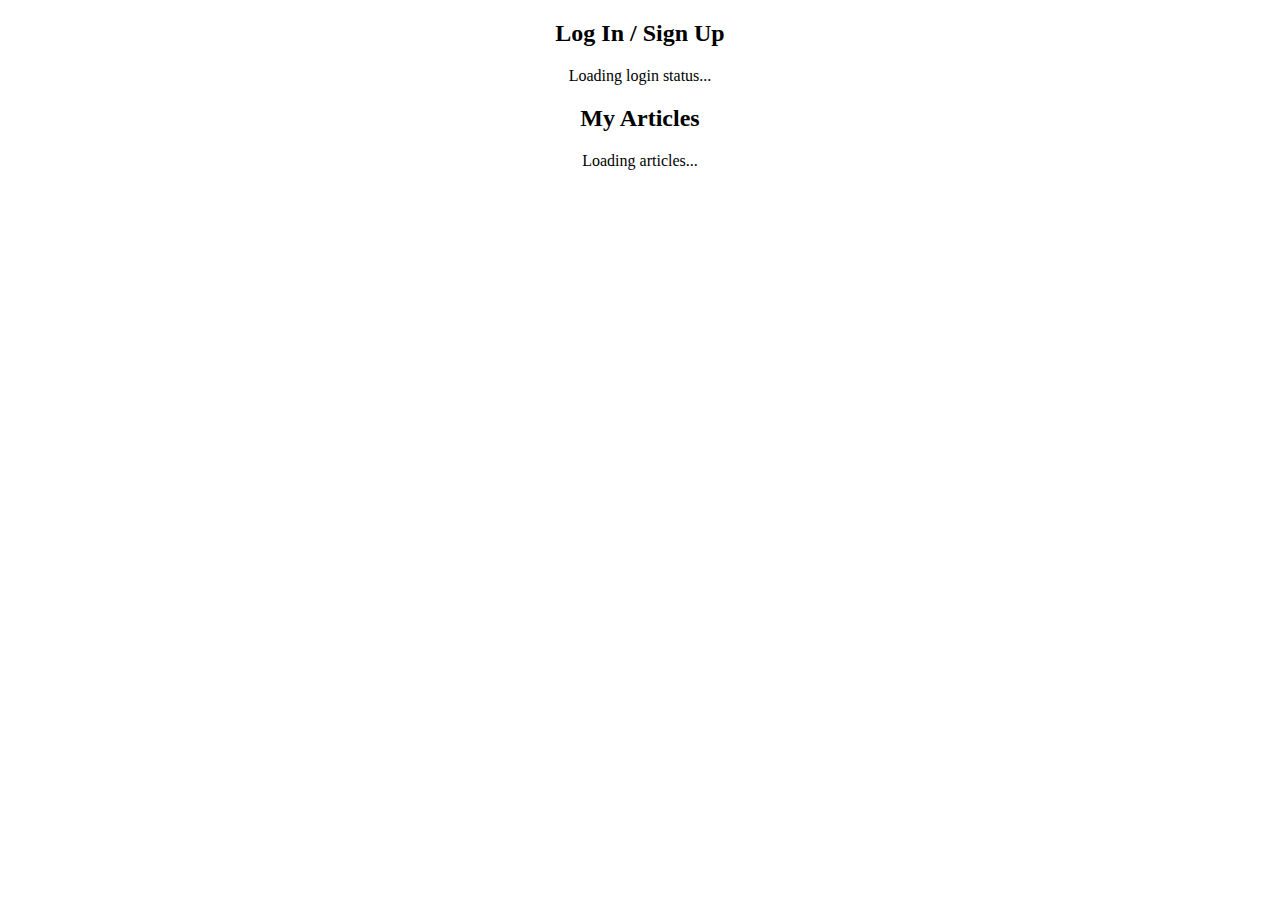
==== ui/index.html @ 5ec034e4 "Update index.html" ====
<!DOCTYPE html>
 
<head>
    <meta charset="utf-8"> 
    <title>Login or Sign Up</title>
 
    <link rel="stylesheet" href="lcss.css">
</head>
<body style="text-align:center">
    <div id="login_area">
        <h2> Log In / Sign Up</h2>
        <center>Loading login status...</center>
            <h2>My Articles</h2>
            <div id="articles">
        <center>Loading articles...</center>
        </div> 
    </div>
 
     <script type="text/javascript" src="/ui/main.js">
        </script>
</body>
 
</html>
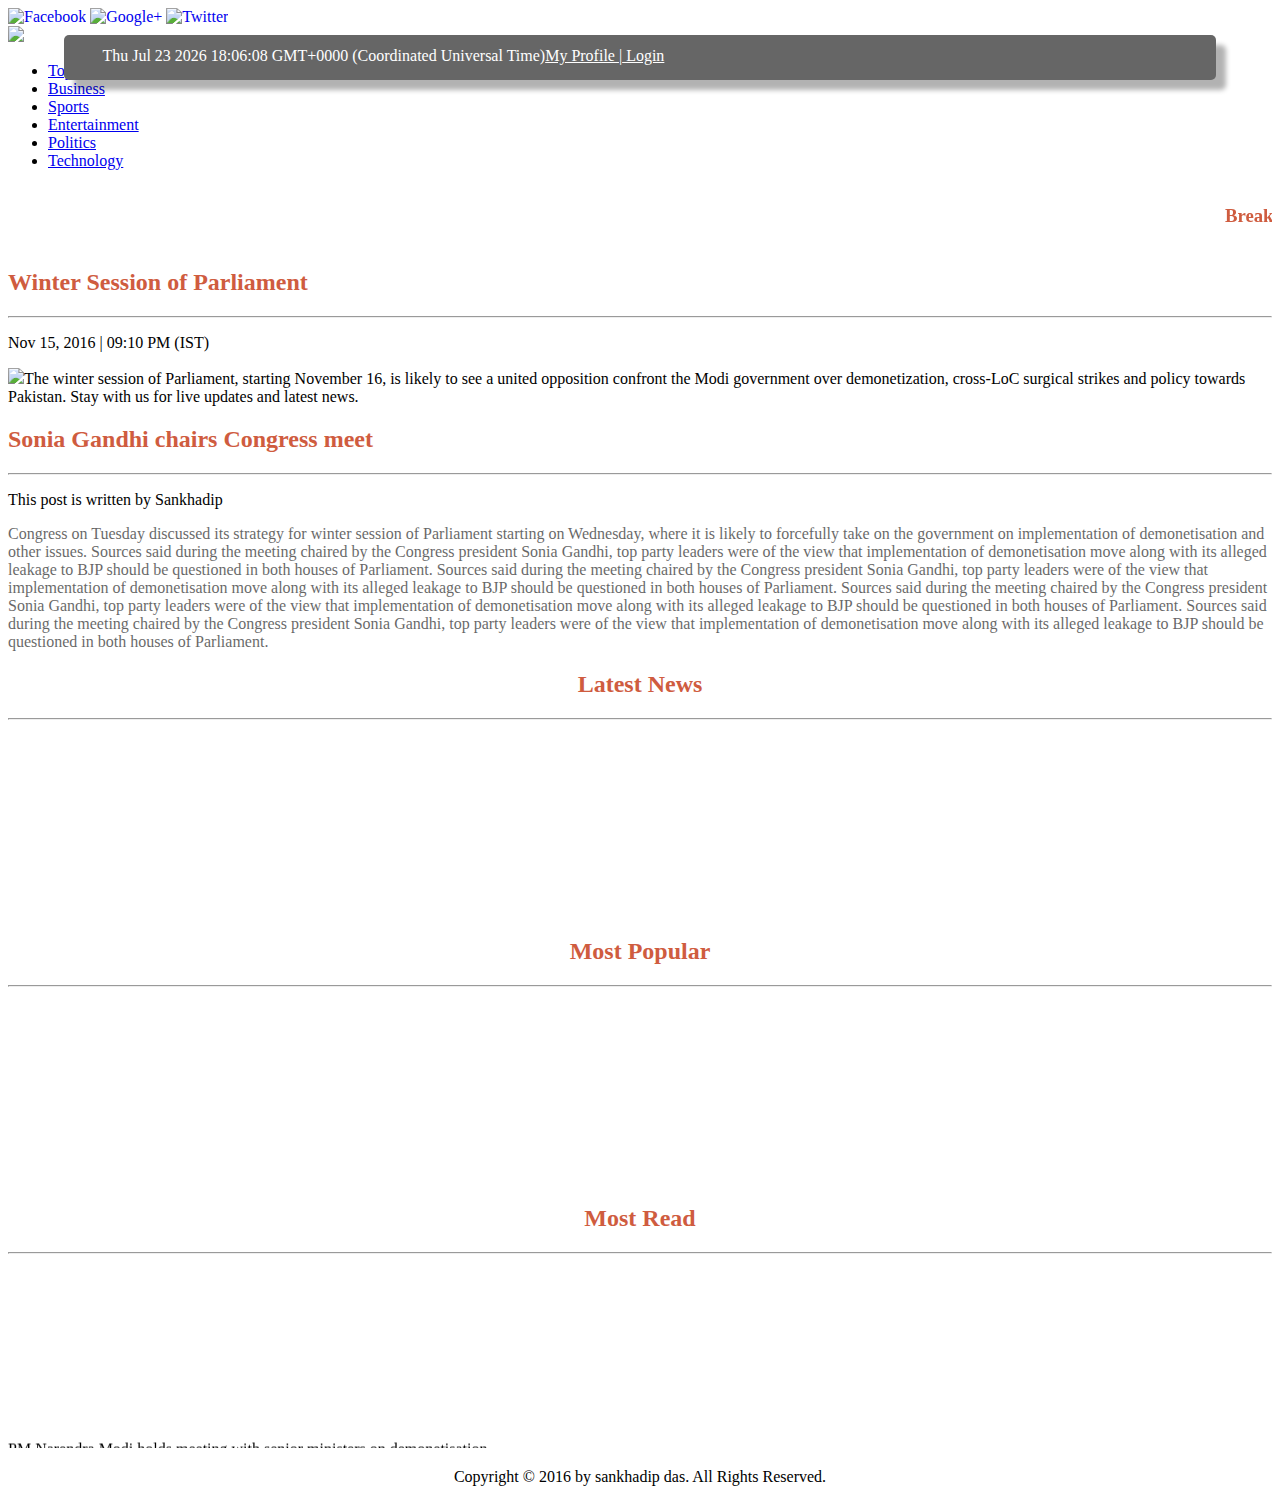
==== commit eee2b7b4: "Create index.html" ====
--- a/ui/index.html
+++ b/ui/index.html
@@ -1,23 +1,126 @@
-<!DOCTYPE html>
- 
-<head>
-    <meta charset="utf-8"> 
-    <title>Login or Sign Up</title>
- 
-    <link rel="stylesheet" href="lcss.css">
-</head>
-<body style="text-align:center">
-    <div id="login_area">
-        <h2> Log In / Sign Up</h2>
-        <center>Loading login status...</center>
-            <h2>My Articles</h2>
-            <div id="articles">
-        <center>Loading articles...</center>
-        </div> 
-    </div>
- 
-     <script type="text/javascript" src="/ui/main.js">
-        </script>
-</body>
- 
-</html>
+<!DOCTYPE html>
+<html lang="en">
+    <head>
+        <title>INDIA TIMES</title>
+        <meta http-equiv="Content-Type" content="text/html; charset=UTF-8">
+        <link rel="icon" type="image/png" href="/ui/it.png" />
+        <link rel="stylesheet" href="/ui/style.css" type="text/css"/>
+        <meta name="viewport" content="width=device-width, initial-scale=1.0">
+    </head>
+    <body class="body">
+        <div id="side" style="position: absolute;top:1%;left: 2%;color:#FFF ;width: 84%; height:20px; float: left;background-color: #666;border-radius: 5px;-moz-border-radius: 5px;-webkit-bo8der-radius: 5px;margin:2% 0 2% 3%;padding: 1% 3%; box-shadow: 10px 10px 5px 0px rgba(0,0,0,0.30)"><script language="javascript">
+ var today = new Date();
+ document.write(today);</script><a href="/ui/profile.html" style="color: #FFF;">My Profile </a>|<a href="/ui/login.html" style="color: #FFF"> Login</a>
+        </div>
+        
+        <div id="Social">
+			<a href="https://www.facebook.com/ricky.das25" target="_blank" style="text-decoration:none;"><img src="https://cdn4.iconfinder.com/data/icons/social-messaging-ui-color-shapes-2-free/128/social-facebook-circle-128.png" alt="Facebook" style="border:0;width:32px;height:32px"></a>
+			<a href="mailto:ricky.das25@gmail.com" rel="publisher" target="_blank" style="text-decoration:none;"><img src="//ssl.gstatic.com/images/icons/gplus-32.png" alt="Google+" style="border:0;width:32px;height:32px;"/></a>
+			<a href="https://twitter.com/rickydas25" rel="publisher" target="_blank" style="text-decoration:none;"><img src="https://g.twimg.com/dev/documentation/image/Twitter_logo_blue_32.png" alt="Twitter" style="border:0;width:32px;height:32px;"/></a>		
+				
+        </div>
+        <header class="mainHeader">
+            <img id="img" src="/ui/log.png">
+     
+            <nav><ul>
+                    <li class="active"><a href="/ui/index.html">Top Stories</a></li>
+                    <li><a href="/ui/bus.html">Business</a></li>
+                    <li><a href="/ui/sports.html">Sports</a></li>
+                    <li><a href="#">Entertainment</a></li>
+                    <li><a href="#">Politics</a></li>
+                    <li><a href="#">Technology</a></li>
+                </ul></nav>
+        </header>
+    <marquee><h3><span style="color: #CF5C3F">Breaking News:</span> Petrol price cut by Rs 1.46 a litre, diesel by Rs 1.53 per litre with effect from midnight tonight</h3></marquee>
+        <div class="mainContent">
+            <div class="content">
+                <article class="topcontent">
+                    <header>
+                        <h2 style="color: #CF5C3F">Winter Session of Parliament</h2><hr>
+                    </header>
+                    <footer>
+                        <p class="post-info">Nov 15, 2016 | 09:10 PM (IST)</p>
+                    </footer>
+                    
+                    <content>
+                        <p><img src="/ui/parlia.jpg">The winter session of Parliament, starting November 16, is likely to see a united opposition confront the Modi government over demonetization, cross-LoC surgical strikes and policy towards Pakistan. Stay with us for live updates and latest news.</p>
+                    </content>
+                </article>
+                
+                <article class="bottomcontent">
+                    <header>
+                        <h2 style="color: #CF5C3F">Sonia Gandhi chairs Congress meet</h2><hr>
+                    </header>
+                    <footer>
+                        <p class="post-info">This post is written by Sankhadip</p>
+                    </footer>
+                    
+                    <content>
+                        <p style="background-image: url(/ui/rg.jpg);background-repeat: no-repeat;opacity: 0.6;filter: alpha(opacity=40); color:#000">Congress on Tuesday discussed its strategy for winter session of Parliament
+                            starting on Wednesday, where it is likely to forcefully take on the government
+                            on implementation of demonetisation and other issues. Sources said during the meeting 
+                            chaired by the Congress president Sonia Gandhi, top party leaders were of the view that
+                            implementation of demonetisation move along with its alleged leakage to BJP should be questioned
+                            in both houses of Parliament.
+                             Sources said during the meeting 
+                            chaired by the Congress president Sonia Gandhi, top party leaders were of the view that
+                            implementation of demonetisation move along with its alleged leakage to BJP should be questioned
+                            in both houses of Parliament.
+                             Sources said during the meeting 
+                            chaired by the Congress president Sonia Gandhi, top party leaders were of the view that
+                            implementation of demonetisation move along with its alleged leakage to BJP should be questioned
+                            in both houses of Parliament.
+                             Sources said during the meeting 
+                            chaired by the Congress president Sonia Gandhi, top party leaders were of the view that
+                            implementation of demonetisation move along with its alleged leakage to BJP should be questioned
+                            in both houses of Parliament.
+                                </p>
+                    </content>
+                </article>
+            </div>
+        </div>
+            
+            <aside class="top-sidebar">
+                <article>
+                    <h2 style="color: #CF5C3F; text-align: center">Latest News</h2><hr>
+    <marquee scrollamount="2" scrolldelay="10" behavior="scroll" direction="up">       
+              <p>The Latest: Trump has phone conversation with China's leader</p> 
+              <p>New Zealand: At least 2 dead in series of powerful earthquakes</p> 
+              <p>China's president to Donald Trump: Cooperation is 'the only correct choice'</p> 
+              <p>Indonesia: Molotov cocktail attack on church kills toddler, police arrest 5 people</p>
+              <p>Samsung to Buy US Auto-Parts Supplier Harman for $8 Billion</p>
+        </marquee> 
+                </article>
+            </aside>
+        
+        <aside class="middle-sidebar">
+                <article>
+                    <h2 style="color: #CF5C3F; text-align: center">Most Popular</h2><hr>
+               <marquee scrollamount="2" scrolldelay="10" behavior="scroll" direction="up">
+              <p>No stone pelting on forces in Kashmir after demonstration move, says Parrikar</p> 
+              <p>Trump vows to immediately deport up to three million undocumented immigrants</p> 
+              <p>Rs 1000/month can make your plan your dreams!</p> 
+              <p>Government agencies figured out the 'strange thing'?</p>
+              <p>How Trump can wage a trade war against China</p></marquee>
+                </article>
+            </aside>
+        
+        <aside class="bottom-sidebar">
+                <article>
+                    <h2 style="color: #CF5C3F; text-align: center">Most Read</h2><hr>
+              <marquee scrollamount="3" scrolldelay="10" behavior="scroll" direction="up">      
+              <p>PM Narendra Modi holds meeting with senior ministers on demonetisation</p> 
+              <p>Demonetisation move 'bold' but far from enough: Chinese media</p> 
+              <p>Demonetisation: Deposits in banks cross Rs 1.5 lakh crore, more ATMs go live</p> 
+              <p>No stone pelting on forces in Kashmir after demonetisation move, says Manohar Parrikar</p>
+              <p>2 die in queue to exchange banned notes at bank</p></marquee>
+                </article>
+            </aside>
+            
+        <footer class="mainFooter">
+            <p style="text-align: center">Copyright &copy; 2016 by sankhadip das. All Rights Reserved.</p>
+        </footer>
+         <script type="text/javascript" src="/ui/main.js">
+        </script>
+    </body>
+</html>
--- a/ui/style.css
+++ b/ui/style.css
@@ -0,0 +1,66 @@
+/* Bordered form */
+form {
+    border: 3px solid #f1f1f1;
+}
+
+/* Full-width inputs */
+input[type=text], input[type=password] {
+    width: 100%;
+    padding: 12px 20px;
+    margin: 8px 0;
+    display: inline-block;
+    border: 1px solid #ccc;
+    box-sizing: border-box;
+}
+
+/* Set a style for all buttons */
+button {
+    background-color: #4CAF50;
+    color: white;
+    padding: 14px 20px;
+    margin: 8px 0;
+    border: none;
+    cursor: pointer;
+    width: 100%;
+}
+
+/* Extra style for the cancel button (red) */
+.cancelbtn {
+    width: auto;
+    padding: 10px 18px;
+    background-color: #f44336;
+}
+
+/* Center the avatar image inside this container */
+.imgcontainer {
+    text-align: center;
+    margin: 24px 0 12px 0;
+}
+
+/* Avatar image */
+.avatar {
+    width: 40%;
+    border-radius: 50%;
+}
+
+/* Add padding to containers */
+.container {
+    padding: 16px;
+}
+
+/* The "Forgot password" text */
+span.psw {
+    float: right;
+    padding-top: 16px;
+}
+
+/* Change styles for span and cancel button on extra small screens */
+@media screen and (max-width: 300px) {
+    span.psw {
+        display: block;
+        float: none;
+    }
+    .cancelbtn {
+        width: 100%;
+    }
+}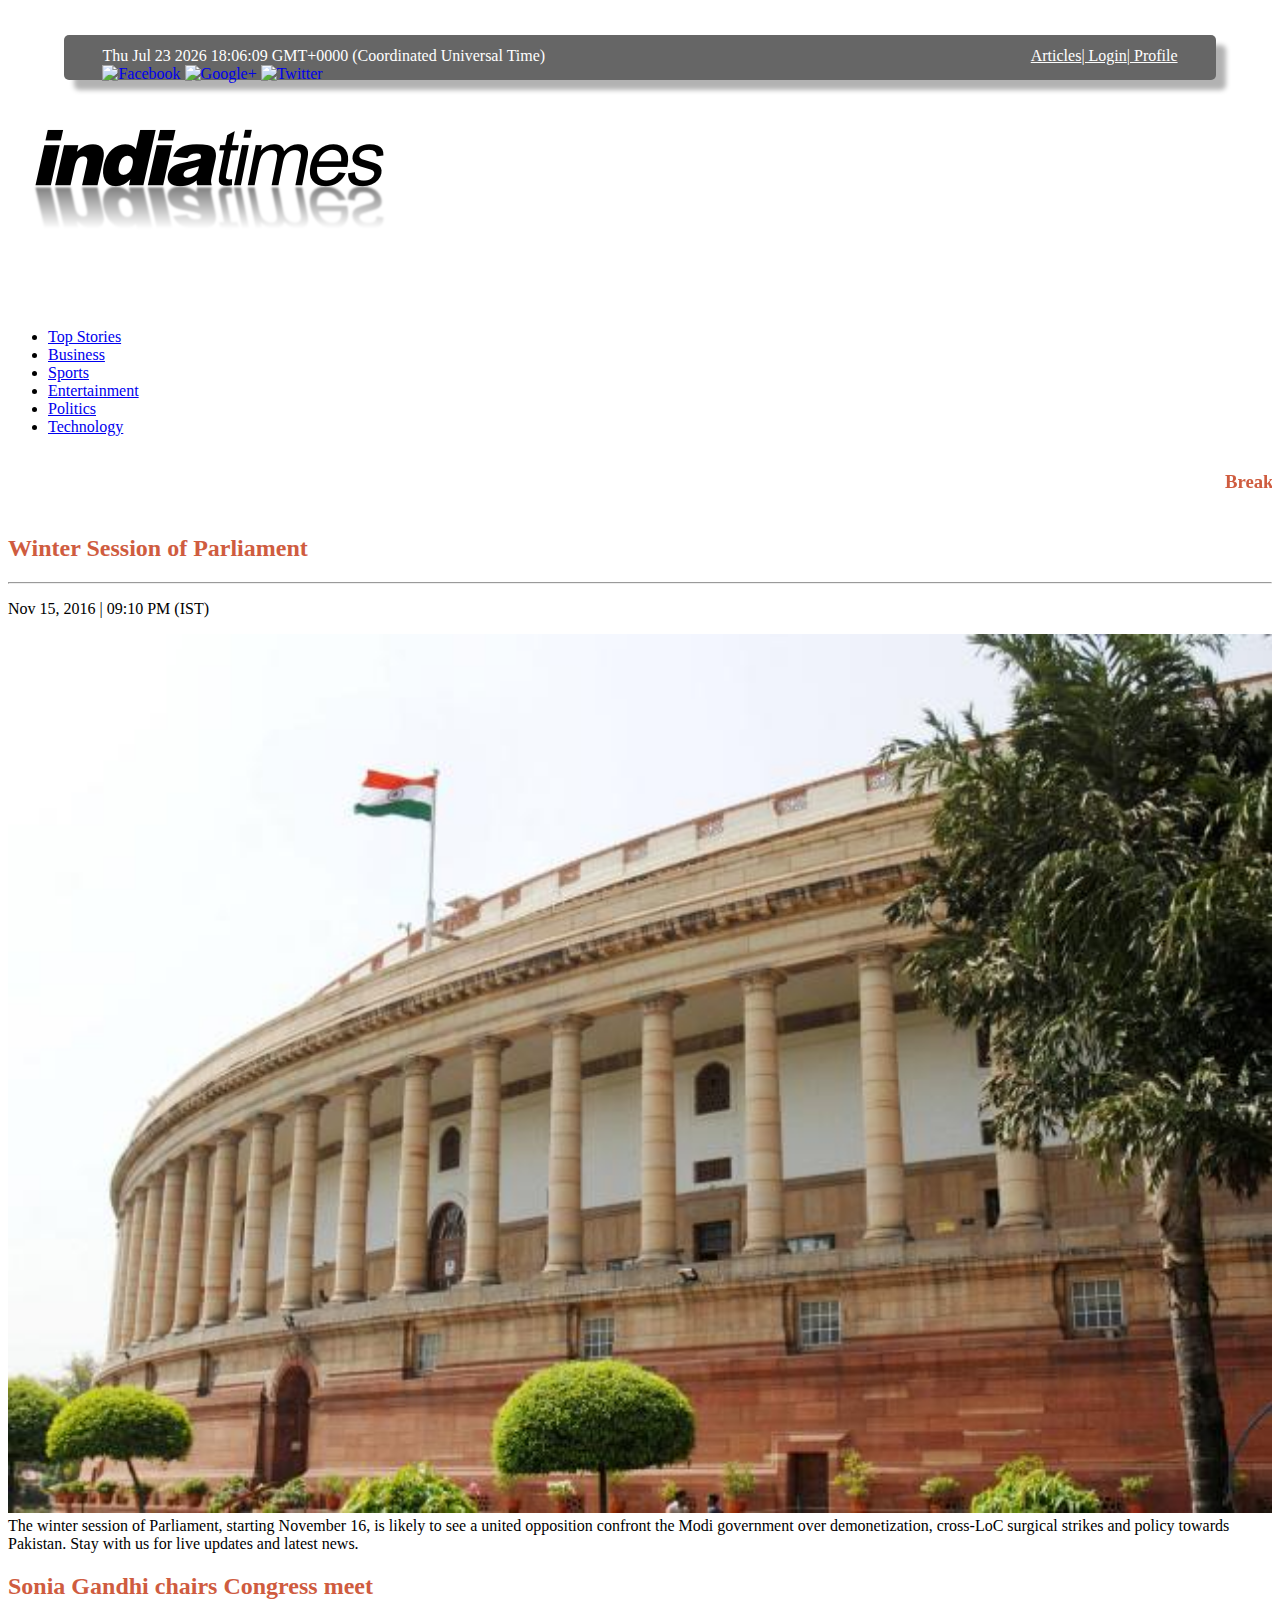
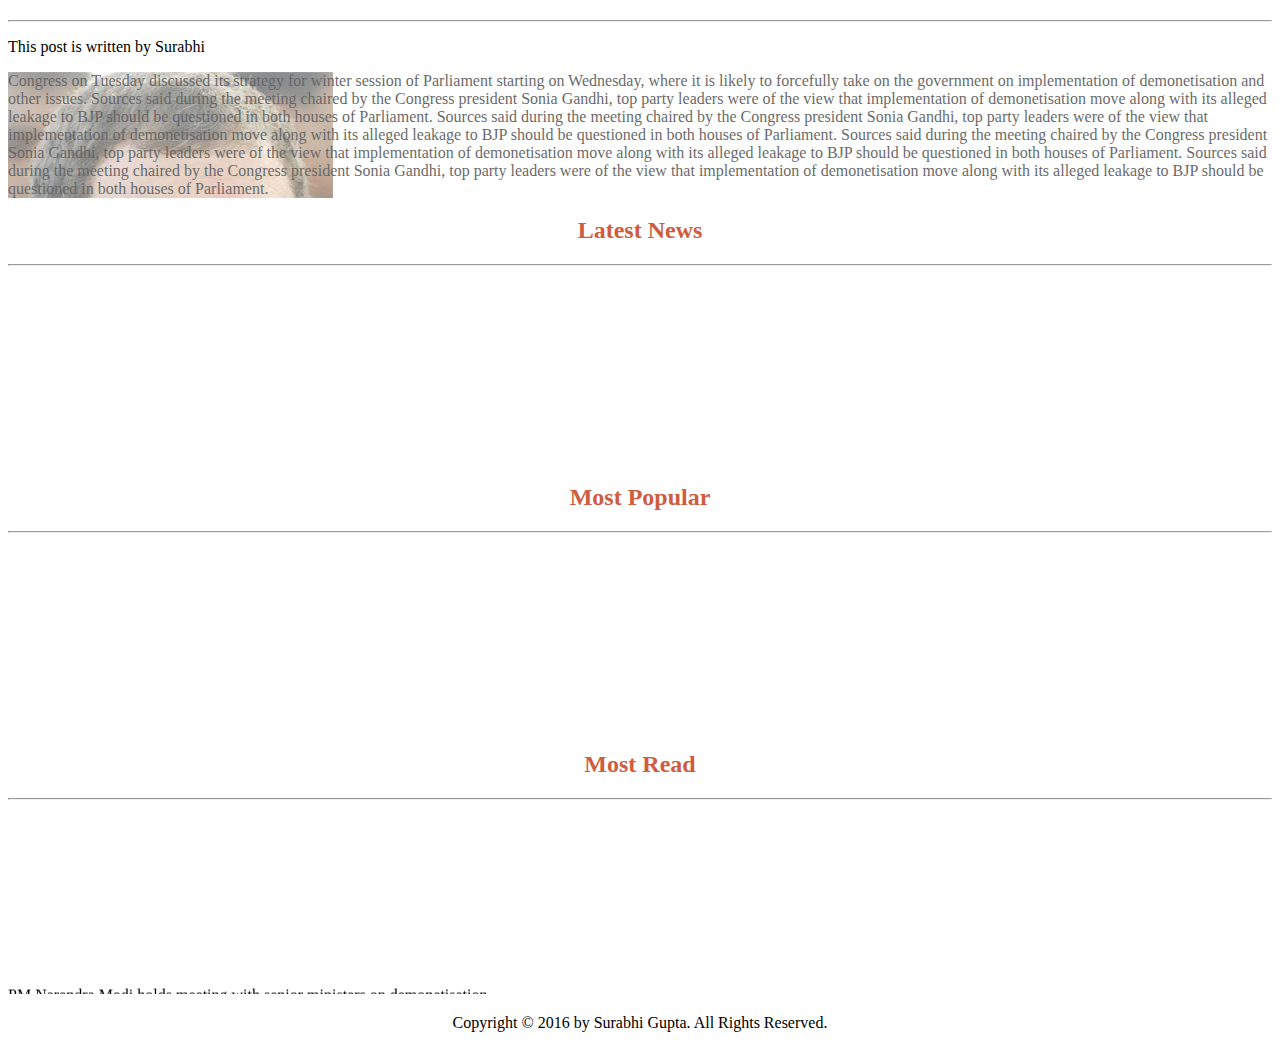
==== commit 387b7e0e: "Update index.html" ====
--- a/ui/index.html
+++ b/ui/index.html
@@ -8,16 +8,15 @@
         <meta name="viewport" content="width=device-width, initial-scale=1.0">
     </head>
     <body class="body">
-        <div id="side" style="position: absolute;top:1%;left: 2%;color:#FFF ;width: 84%; height:20px; float: left;background-color: #666;border-radius: 5px;-moz-border-radius: 5px;-webkit-bo8der-radius: 5px;margin:2% 0 2% 3%;padding: 1% 3%; box-shadow: 10px 10px 5px 0px rgba(0,0,0,0.30)"><script language="javascript">
+        <div class="side" style="position: absolute;top:1%;left: 2%;color:#FFF ;width: 84%; height:20px; float: left;background-color: #666;border-radius: 5px;-moz-border-radius: 5px;-webkit-bo8der-radius: 5px;margin:2% 0 2% 3%;padding: 1% 3%; box-shadow: 10px 10px 5px 0px rgba(0,0,0,0.30)"><script language="javascript">
  var today = new Date();
- document.write(today);</script><a href="/ui/profile.html" style="color: #FFF;">My Profile </a>|<a href="/ui/login.html" style="color: #FFF"> Login</a>
+ document.write(today);</script><a href="/ui/profile.html" style="color: #FFF; float: right;">| Profile </a><a href="/ui/login.html" style="color: #FFF; float: right;">| Login </a><a href="/ui/login.html" style="color: #FFF; float: right;"> Articles </a>
+        
+        <div id="Social" style="float: leftt;">
+			<a href="https://www.facebook.com/surabhigupta021997" target="_blank" style="text-decoration:none;"><img src="https://cdn4.iconfinder.com/data/icons/social-messaging-ui-color-shapes-2-free/128/social-facebook-circle-128.png" alt="Facebook" style="border:0;width:32px;height:30px"></a>
+			<a href="mailto:surabhigupta021997@gmail.com" rel="publisher" target="_blank" style="text-decoration:none;"><img src="//ssl.gstatic.com/images/icons/gplus-32.png" alt="Google+" style="border:0;width:32px;height:30px;"/></a>
+			<a href="https://twitter.com/Surabhi_2" rel="publisher" target="_blank" style="text-decoration:none;"><img src="https://g.twimg.com/dev/documentation/image/Twitter_logo_blue_32.png" alt="Twitter" style="border:0;width:32px;height:30px;"/></a>	
         </div>
-        
-        <div id="Social">
-			<a href="https://www.facebook.com/ricky.das25" target="_blank" style="text-decoration:none;"><img src="https://cdn4.iconfinder.com/data/icons/social-messaging-ui-color-shapes-2-free/128/social-facebook-circle-128.png" alt="Facebook" style="border:0;width:32px;height:32px"></a>
-			<a href="mailto:ricky.das25@gmail.com" rel="publisher" target="_blank" style="text-decoration:none;"><img src="//ssl.gstatic.com/images/icons/gplus-32.png" alt="Google+" style="border:0;width:32px;height:32px;"/></a>
-			<a href="https://twitter.com/rickydas25" rel="publisher" target="_blank" style="text-decoration:none;"><img src="https://g.twimg.com/dev/documentation/image/Twitter_logo_blue_32.png" alt="Twitter" style="border:0;width:32px;height:32px;"/></a>		
-				
         </div>
         <header class="mainHeader">
             <img id="img" src="/ui/log.png">
@@ -31,7 +30,7 @@
                     <li><a href="#">Technology</a></li>
                 </ul></nav>
         </header>
-    <marquee><h3><span style="color: #CF5C3F">Breaking News:</span> Petrol price cut by Rs 1.46 a litre, diesel by Rs 1.53 per litre with effect from midnight tonight</h3></marquee>
+    <marquee id="hmarq"><h3><span style="color: #CF5C3F">Breaking News:</span> Petrol price cut by Rs 1.46 a litre, diesel by Rs 1.53 per litre with effect from midnight tonight</h3></marquee>
         <div class="mainContent">
             <div class="content">
                 <article class="topcontent">
@@ -43,7 +42,7 @@
                     </footer>
                     
                     <content>
-                        <p><img src="/ui/parlia.jpg">The winter session of Parliament, starting November 16, is likely to see a united opposition confront the Modi government over demonetization, cross-LoC surgical strikes and policy towards Pakistan. Stay with us for live updates and latest news.</p>
+                        <p><img src="/ui/parlia.jpg" style="width: 100%">The winter session of Parliament, starting November 16, is likely to see a united opposition confront the Modi government over demonetization, cross-LoC surgical strikes and policy towards Pakistan. Stay with us for live updates and latest news.</p>
                     </content>
                 </article>
                 
@@ -52,7 +51,7 @@
                         <h2 style="color: #CF5C3F">Sonia Gandhi chairs Congress meet</h2><hr>
                     </header>
                     <footer>
-                        <p class="post-info">This post is written by Sankhadip</p>
+                        <p class="post-info">This post is written by Surabhi</p>
                     </footer>
                     
                     <content>
@@ -118,7 +117,7 @@
             </aside>
             
         <footer class="mainFooter">
-            <p style="text-align: center">Copyright &copy; 2016 by sankhadip das. All Rights Reserved.</p>
+            <p style="text-align: center">Copyright &copy; 2016 by Surabhi Gupta. All Rights Reserved.</p>
         </footer>
          <script type="text/javascript" src="/ui/main.js">
         </script>
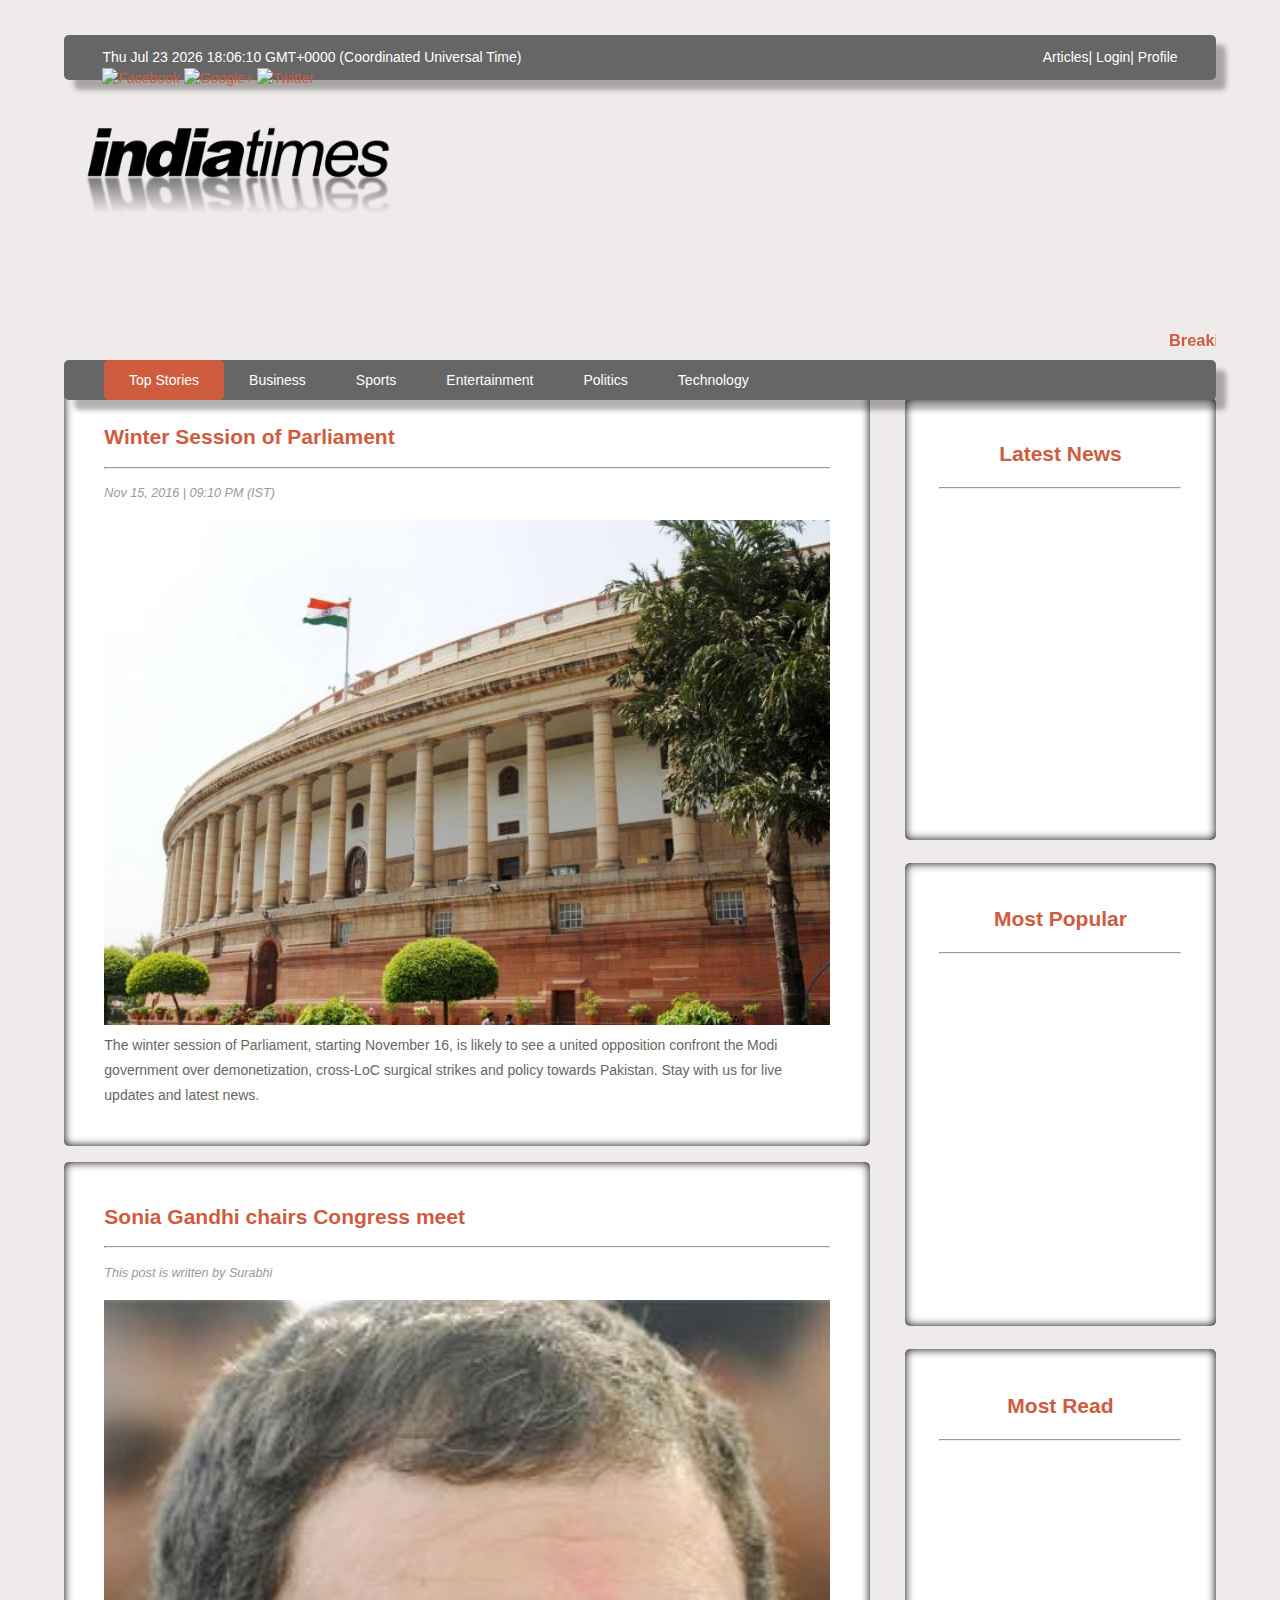
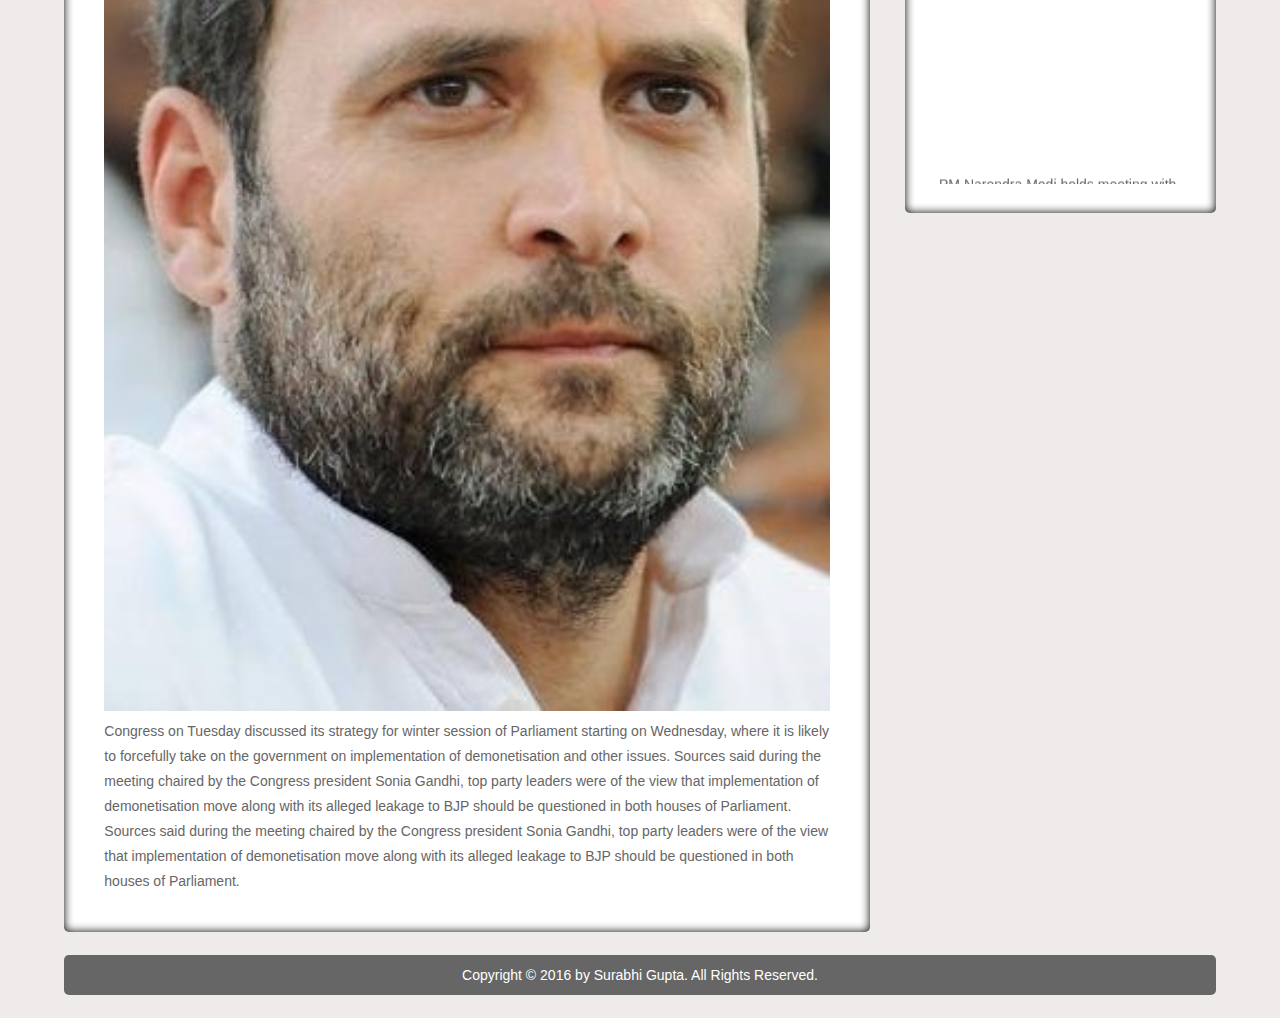
==== commit 27c252a2: "Update index.html" ====
--- a/ui/index.html
+++ b/ui/index.html
@@ -55,17 +55,9 @@
                     </footer>
                     
                     <content>
-                        <p style="background-image: url(/ui/rg.jpg);background-repeat: no-repeat;opacity: 0.6;filter: alpha(opacity=40); color:#000">Congress on Tuesday discussed its strategy for winter session of Parliament
+                        <p><img src="/ui/rg.jpg" style="width: 100%; height:20%">Congress on Tuesday discussed its strategy for winter session of Parliament
                             starting on Wednesday, where it is likely to forcefully take on the government
                             on implementation of demonetisation and other issues. Sources said during the meeting 
-                            chaired by the Congress president Sonia Gandhi, top party leaders were of the view that
-                            implementation of demonetisation move along with its alleged leakage to BJP should be questioned
-                            in both houses of Parliament.
-                             Sources said during the meeting 
-                            chaired by the Congress president Sonia Gandhi, top party leaders were of the view that
-                            implementation of demonetisation move along with its alleged leakage to BJP should be questioned
-                            in both houses of Parliament.
-                             Sources said during the meeting 
                             chaired by the Congress president Sonia Gandhi, top party leaders were of the view that
                             implementation of demonetisation move along with its alleged leakage to BJP should be questioned
                             in both houses of Parliament.
--- a/ui/style.css
+++ b/ui/style.css
@@ -1,66 +1,254 @@
-/* Bordered form */
-form {
-    border: 3px solid #f1f1f1;
-}
-
-/* Full-width inputs */
-input[type=text], input[type=password] {
-    width: 100%;
-    padding: 12px 20px;
-    margin: 8px 0;
+body{
+    background-color:  #efebeb;
+    color: #666;
+    font-size: 87.5%;
+    font-family: Arial;
+    line-height: 1.5;
+    text-align: left;
+}
+a{
+    text-decoration: none;
+}
+
+a:link, a:visited{
+    color: #CF5C3F;
+}
+a:hover, a:active{
+    color: #CF5C3F;
+}
+.body{
+    margin: 0 auto;
+    width: 90%;
+    clear: both;
+}
+
+.on{
+  color: #666;
+  background-color: #FFF;
+}
+
+.mainHeader img{
+    width: 30%;
+    height: auto;
+    margin: 2% 0;
+}
+
+.mainHeader nav{
+    position: absolute;
+    top: 40%;
+    width: 90%;
+    background-color: #666;
+    height: 40px;
+    -moz-border-radius: 5px;
+    -webkit-border-radius: 5px;
+    border-radius: 5px;
+    box-shadow: 10px 10px 5px 0 rgba(0,0,0,0.30);
+}
+
+.mainHeader nav ul{
+    list-style: none;
+    margin: 0 auto;
+}
+
+.mainHeader nav ul li{
+    float: left;
+    display: inline;
+}
+
+.mainHeader nav a:link, .mainHeader nav a:visited{
+    color: #FFF;
     display: inline-block;
-    border: 1px solid #ccc;
-    box-sizing: border-box;
-}
-
-/* Set a style for all buttons */
-button {
-    background-color: #4CAF50;
-    color: white;
-    padding: 14px 20px;
-    margin: 8px 0;
-    border: none;
-    cursor: pointer;
-    width: 100%;
-}
-
-/* Extra style for the cancel button (red) */
-.cancelbtn {
-    width: auto;
-    padding: 10px 18px;
-    background-color: #f44336;
-}
-
-/* Center the avatar image inside this container */
-.imgcontainer {
-    text-align: center;
-    margin: 24px 0 12px 0;
-}
-
-/* Avatar image */
-.avatar {
-    width: 40%;
-    border-radius: 50%;
-}
-
-/* Add padding to containers */
-.container {
-    padding: 16px;
-}
-
-/* The "Forgot password" text */
-span.psw {
-    float: right;
-    padding-top: 16px;
-}
-
-/* Change styles for span and cancel button on extra small screens */
-@media screen and (max-width: 300px) {
-    span.psw {
-        display: block;
-        float: none;
-    }
-    .cancelbtn {
-        width: 100%;
-    }
-}+    padding: 10px 25px; 
+    height: 20px;
+}
+
+.mainHeader nav a:hover, .mainHeader nav a:active,.mainHeader nav .active a:link, .mainHeader nav .active a:visited{
+    background-color: #CF5C3F;
+    text-shadow: none;
+}
+
+.mainHeader nav ul li a{
+    -moz-border-radius: 5px;
+    -webkit-border-radius:5px; 
+    border-radius: 5px;
+}
+
+/*#Social{
+    position: absolute;
+    top: 5.999%;
+    left:50%;
+}*/
+
+.mainContent{
+    line-height: 25px;
+    -moz-border-radius: 5px;
+    -webkit-border-radius:5px;
+    border-radius: 5px;
+    
+}
+
+.content{
+    width: 70%;
+    float: left;
+}
+
+.topcontent{
+    background-color: #FFF;
+    -moz-border-radius: 5px;
+    -webkit-border-radius: 5px;
+    border-radius: 5px;
+    padding: 3% 5%;
+    margin-top: 1%;
+   -webkit-box-shadow:inset 0 0 10px #000000;
+   -moz-box-shadow:inset 0 0 10px #000000;
+    box-shadow:inset 0 0 10px #000000;
+}
+
+.bottomcontent{
+    background-color: #FFF;
+    -moz-border-radius: 5px;
+    -webkit-border-radius: 5px;
+    border-radius: 5px;
+    padding: 3% 5%;
+    margin-top: 2%;
+    -moz-box-shadow:    inset 0 0 10px #000000;
+    -webkit-box-shadow: inset 0 0 10px #000000;
+    box-shadow:         inset 0 0 10px #000000;
+}
+
+.post-info{
+    font-style: italic;
+    color: #999;
+    font-size: 90%;
+}
+
+.top-sidebar{
+    width: 21%;
+    float: left;
+    background-color: #FFF;
+    -moz-border-radius: 5px;
+    -webkit-bo8der-radius: 5px;
+    border-radius: 5px;
+    margin:2% 0 2% 3%;
+    padding: 2% 3%;
+    -moz-box-shadow:    inset 0 0 10px #000000;
+    -webkit-box-shadow: inset 0 0 10px #000000;
+    box-shadow:         inset 0 0 10px #000000;
+}
+
+.middle-sidebar{
+    width: 21%;
+    float: left;
+    background-color: #FFF;
+    -moz-border-radius: 5px;
+    -webkit-border-radius: 5px;
+    border-radius: 5px;
+    margin-left: 3%;
+    margin-bottom: 2%;
+    padding: 2% 3%;
+    -moz-box-shadow:    inset 0 0 10px #000000;
+    -webkit-box-shadow: inset 0 0 10px #000000;
+    box-shadow:         inset 0 0 10px #000000;
+}
+
+.bottom-sidebar{
+    width: 21%;
+    float: left;
+    background-color: #FFF;
+    -moz-border-radius: 5px;
+    -webkit-border-radius: 5px;
+    border-radius: 5px;
+    margin-left: 3%;
+    margin-bottom: 2%;
+    padding: 2% 3%;
+    -moz-box-shadow:    inset 0 0 10px #000000;
+    -webkit-box-shadow: inset 0 0 10px #000000;
+    box-shadow:         inset 0 0 10px #000000;
+}
+
+.mainFooter{
+    width: 100%;
+    height: 40px;
+    float: left;
+    -moz-border-radius: 5px;
+    -webkit-border-radius: 5px;
+    border-radius: 5px;
+    background-color: #666;
+    margin: 2% 0;
+}
+
+.mainFooter p{
+    width: 92%;
+    margin: 10px auto;
+    color: #FFF;
+}
+
+@media only screen and (min-width: 150px) and (max-width: 600px)
+{    
+body{
+    width: 90%;
+    font-size: 95%;
+}
+
+.side{
+    height: 80px;
+}
+
+.mainHeader img{
+    width: 100%;
+}
+
+.mainHeader nav{
+    height: 40px;
+}
+
+.mainHeader nav ul{
+    padding-left:0;
+}
+
+.mainHeader nav ul li{
+    width: 15%;
+    font-size:50%;
+}
+
+.mainHeader nav a:link, .mainHeader nav a:visited{
+    padding: 10px 25px;
+    height: 20px;
+    display: block;
+}
+
+.content{
+    width: 100%;
+    float: left;
+    margin-top: 2%;
+}
+
+.post-info{
+    display: none;
+}
+
+.topcontent{
+    background-color: #FFF;
+    -moz-border-radius: 5px;
+    -webkit-border-radius: 5px;
+    border-radius: 5px;
+    padding: 3% 5%;
+    margin-top: 2%;
+    margin-bottom: 3%;
+}
+
+.bottomcontent{
+    margin-top: 3%;
+}
+
+.top-sidebar,.middle-sidebar,.bottom-sidebar,.login{
+    width: 94%;
+    margin:2% 0 2% 0;
+    padding: 2% 3%;
+} 
+
+.mainFooter{
+    width: 100%;
+    height:60px;
+}
+}
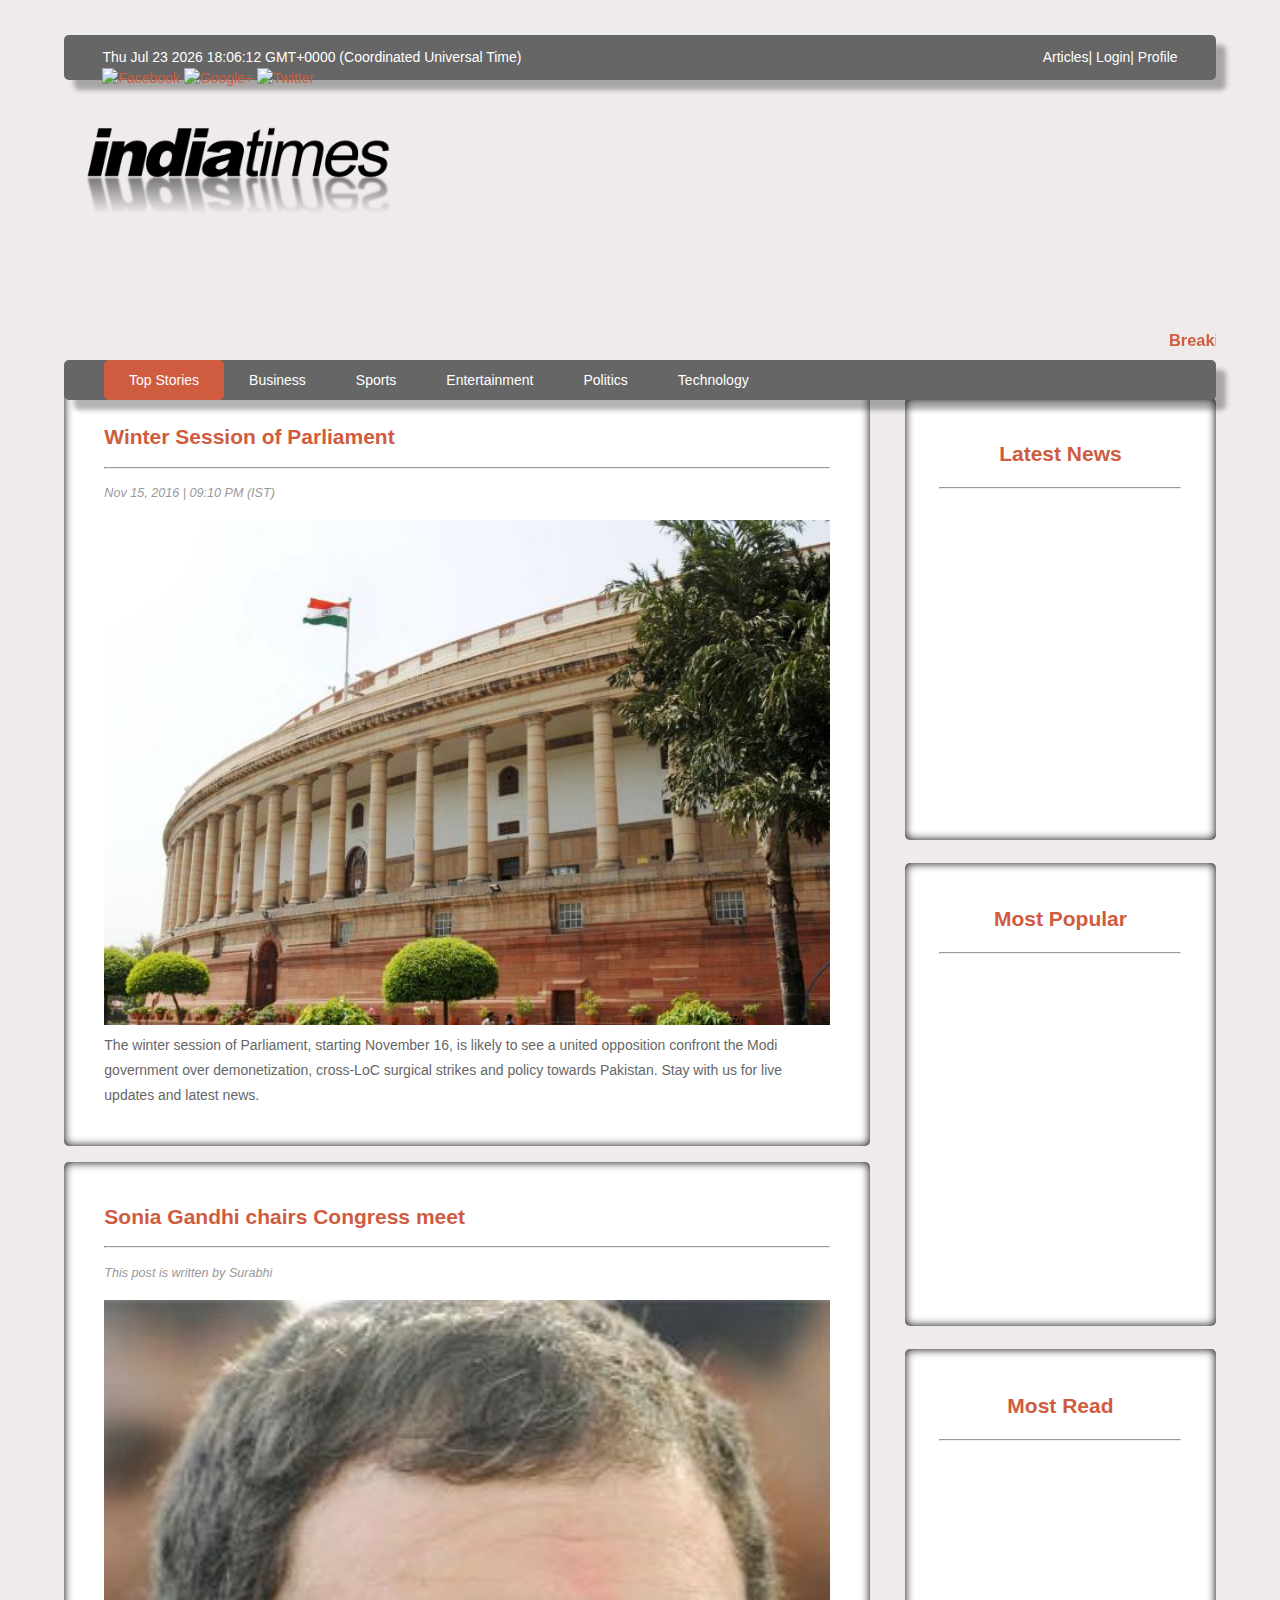
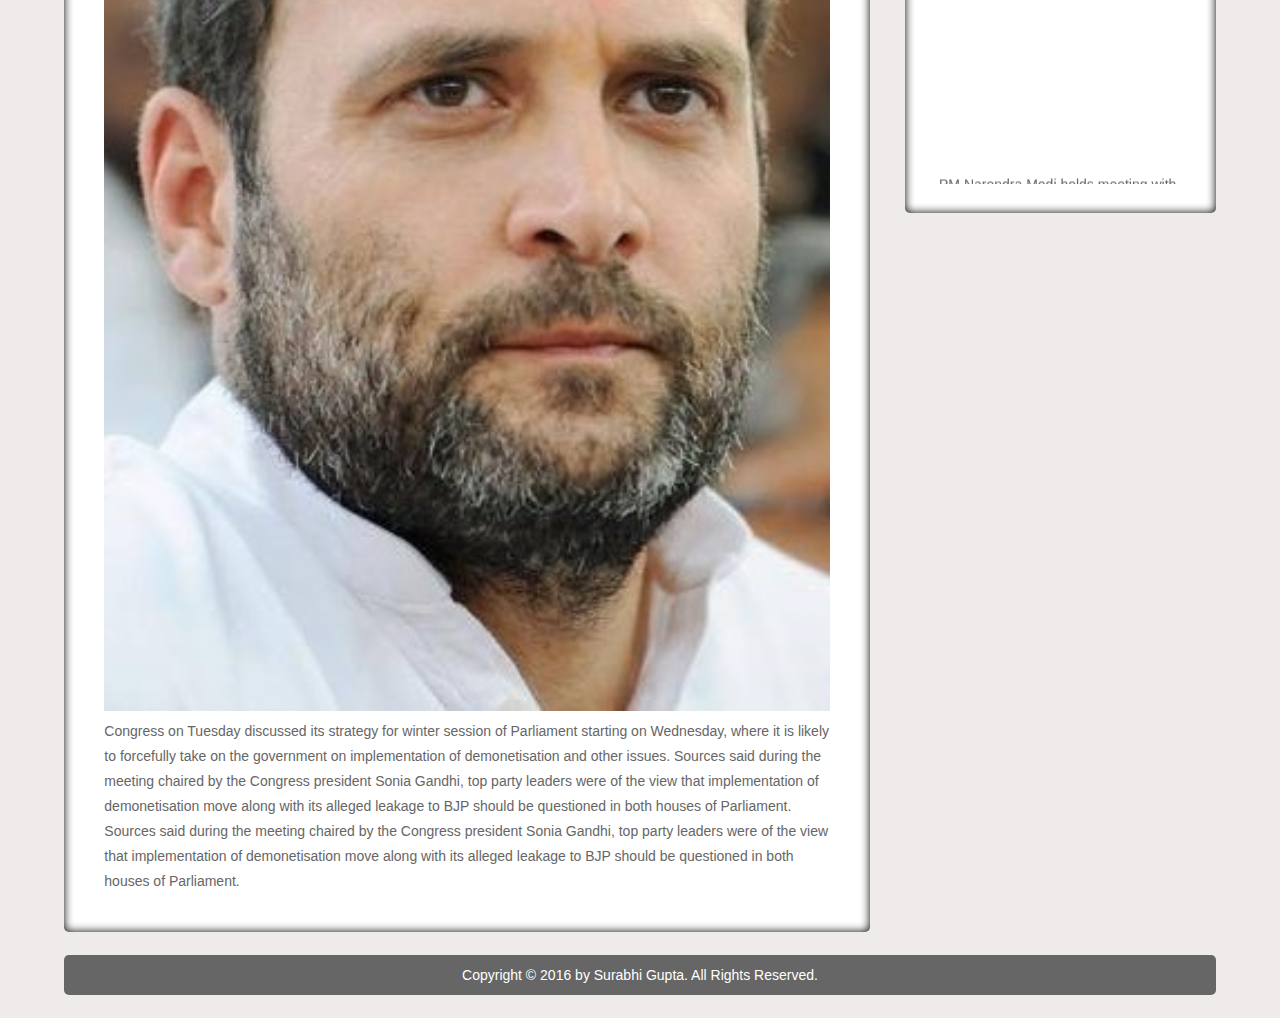
==== commit ee8a29ee: "Update index.html" ====
--- a/ui/index.html
+++ b/ui/index.html
@@ -55,7 +55,7 @@
                     </footer>
                     
                     <content>
-                        <p><img src="/ui/rg.jpg" style="width: 100%; height:20%">Congress on Tuesday discussed its strategy for winter session of Parliament
+                        <p><img src="/ui/rg.jpg" style="width: 100%">Congress on Tuesday discussed its strategy for winter session of Parliament
                             starting on Wednesday, where it is likely to forcefully take on the government
                             on implementation of demonetisation and other issues. Sources said during the meeting 
                             chaired by the Congress president Sonia Gandhi, top party leaders were of the view that
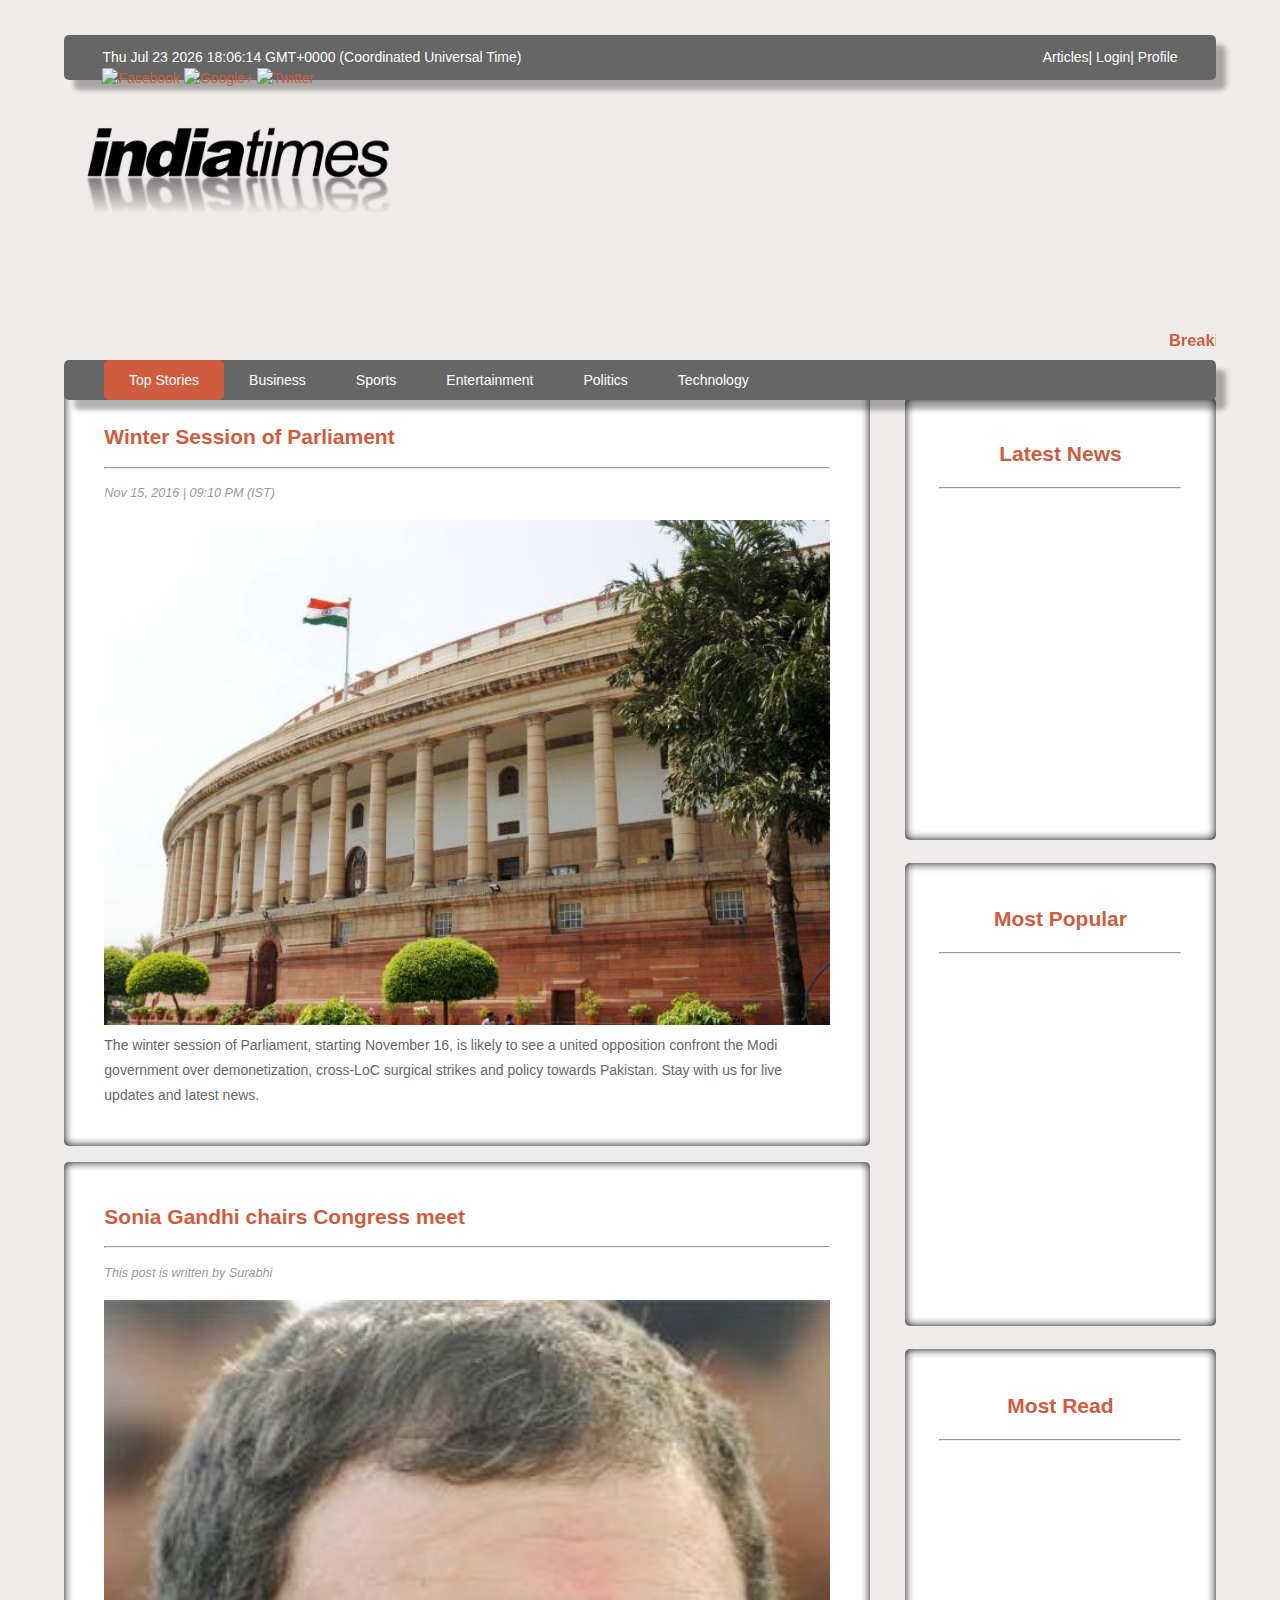
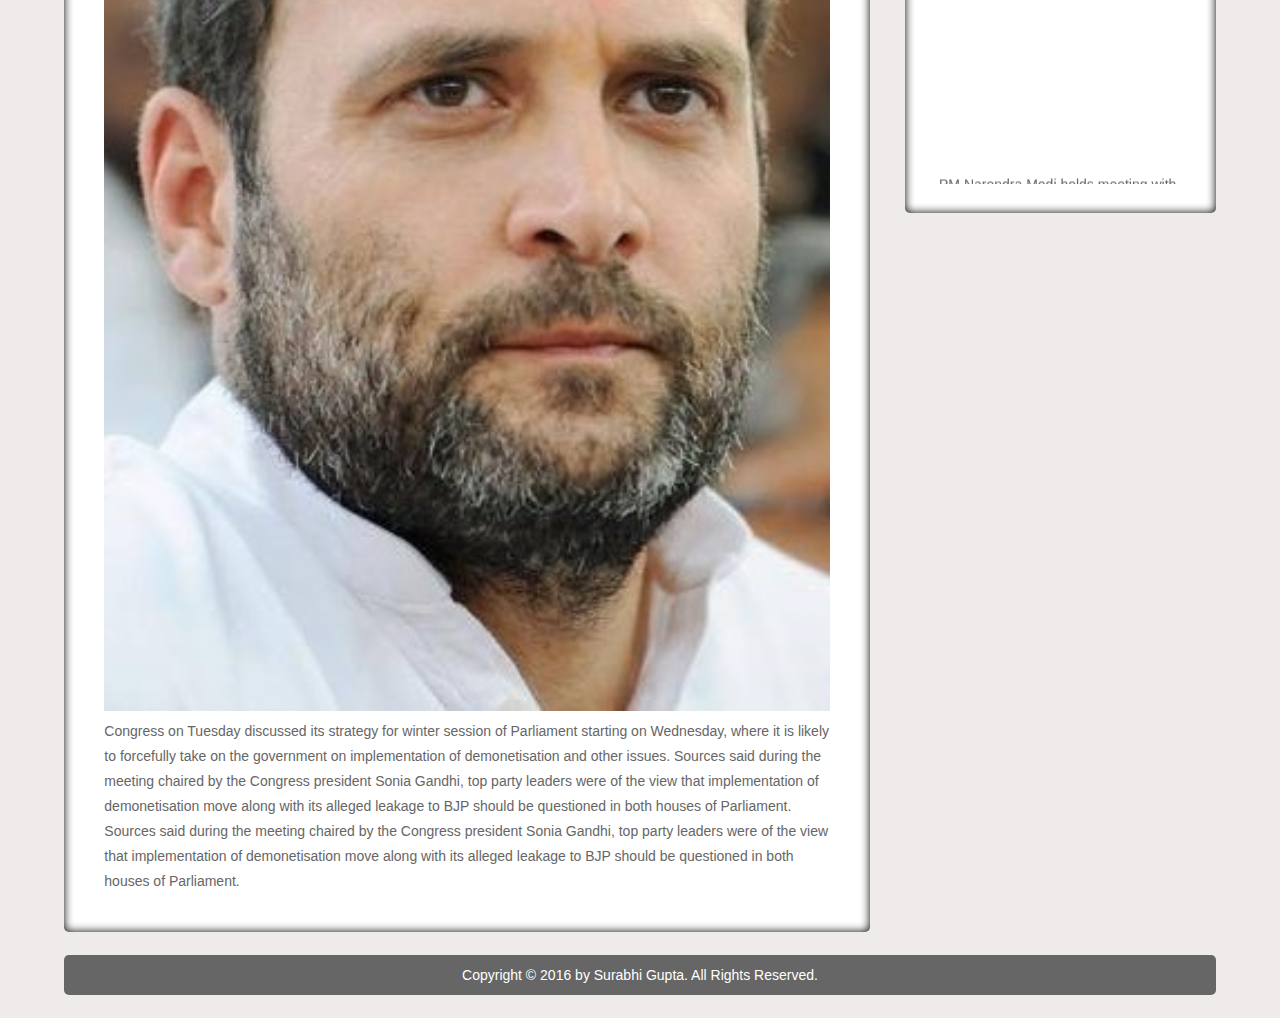
==== commit 69d47fb6: "Update index.html" ====
--- a/ui/index.html
+++ b/ui/index.html
@@ -10,9 +10,9 @@
     <body class="body">
         <div class="side" style="position: absolute;top:1%;left: 2%;color:#FFF ;width: 84%; height:20px; float: left;background-color: #666;border-radius: 5px;-moz-border-radius: 5px;-webkit-bo8der-radius: 5px;margin:2% 0 2% 3%;padding: 1% 3%; box-shadow: 10px 10px 5px 0px rgba(0,0,0,0.30)"><script language="javascript">
  var today = new Date();
- document.write(today);</script><a href="/ui/profile.html" style="color: #FFF; float: right;">| Profile </a><a href="/ui/login.html" style="color: #FFF; float: right;">| Login </a><a href="/ui/login.html" style="color: #FFF; float: right;"> Articles </a>
+ document.write(today);</script><a href="/ui/profile.html" style="color: #FFF; float: right;">| Profile </a><a href="/ui/login.html" style="color: #FFF; float: right;">| Login </a><a href="/ui/login.html" style="color: #FFF; float: right;">   Articles </a>
         
-        <div id="Social" style="float: leftt;">
+        <div id="Social">
 			<a href="https://www.facebook.com/surabhigupta021997" target="_blank" style="text-decoration:none;"><img src="https://cdn4.iconfinder.com/data/icons/social-messaging-ui-color-shapes-2-free/128/social-facebook-circle-128.png" alt="Facebook" style="border:0;width:32px;height:30px"></a>
 			<a href="mailto:surabhigupta021997@gmail.com" rel="publisher" target="_blank" style="text-decoration:none;"><img src="//ssl.gstatic.com/images/icons/gplus-32.png" alt="Google+" style="border:0;width:32px;height:30px;"/></a>
 			<a href="https://twitter.com/Surabhi_2" rel="publisher" target="_blank" style="text-decoration:none;"><img src="https://g.twimg.com/dev/documentation/image/Twitter_logo_blue_32.png" alt="Twitter" style="border:0;width:32px;height:30px;"/></a>	
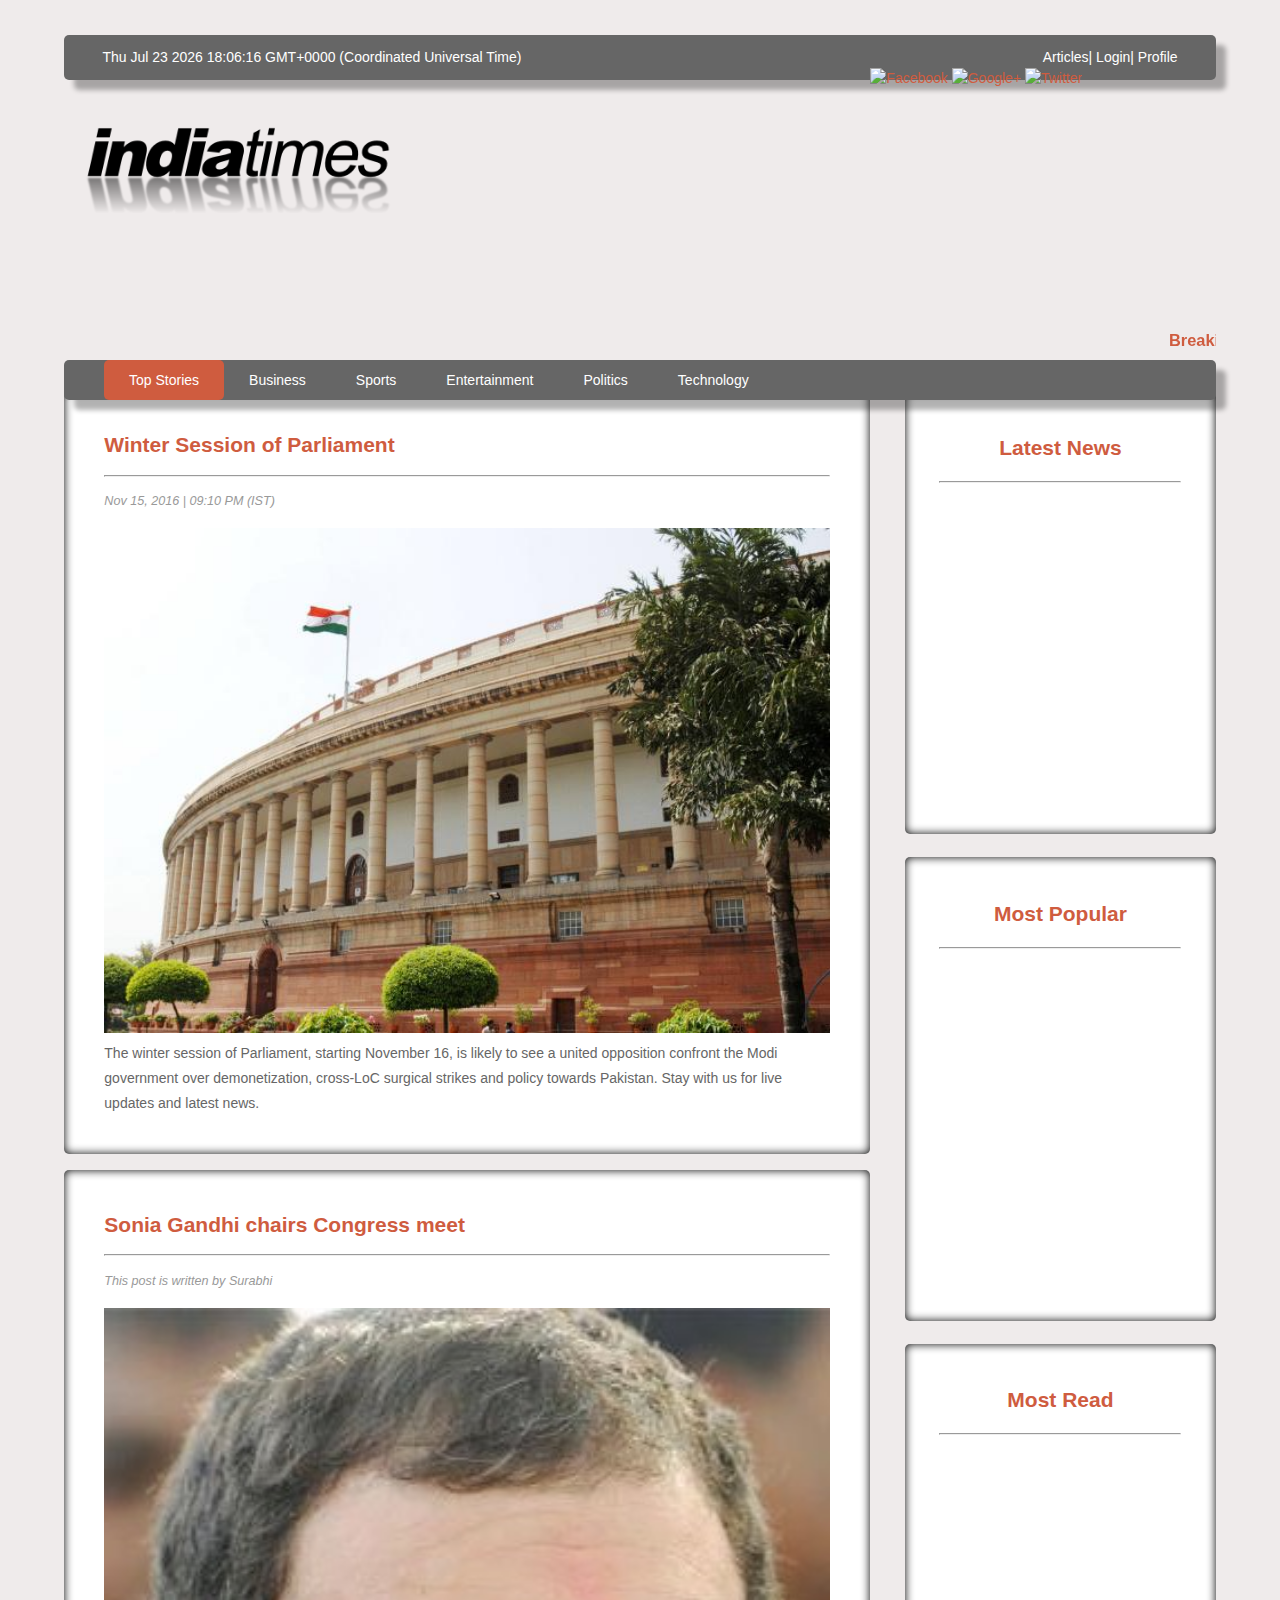
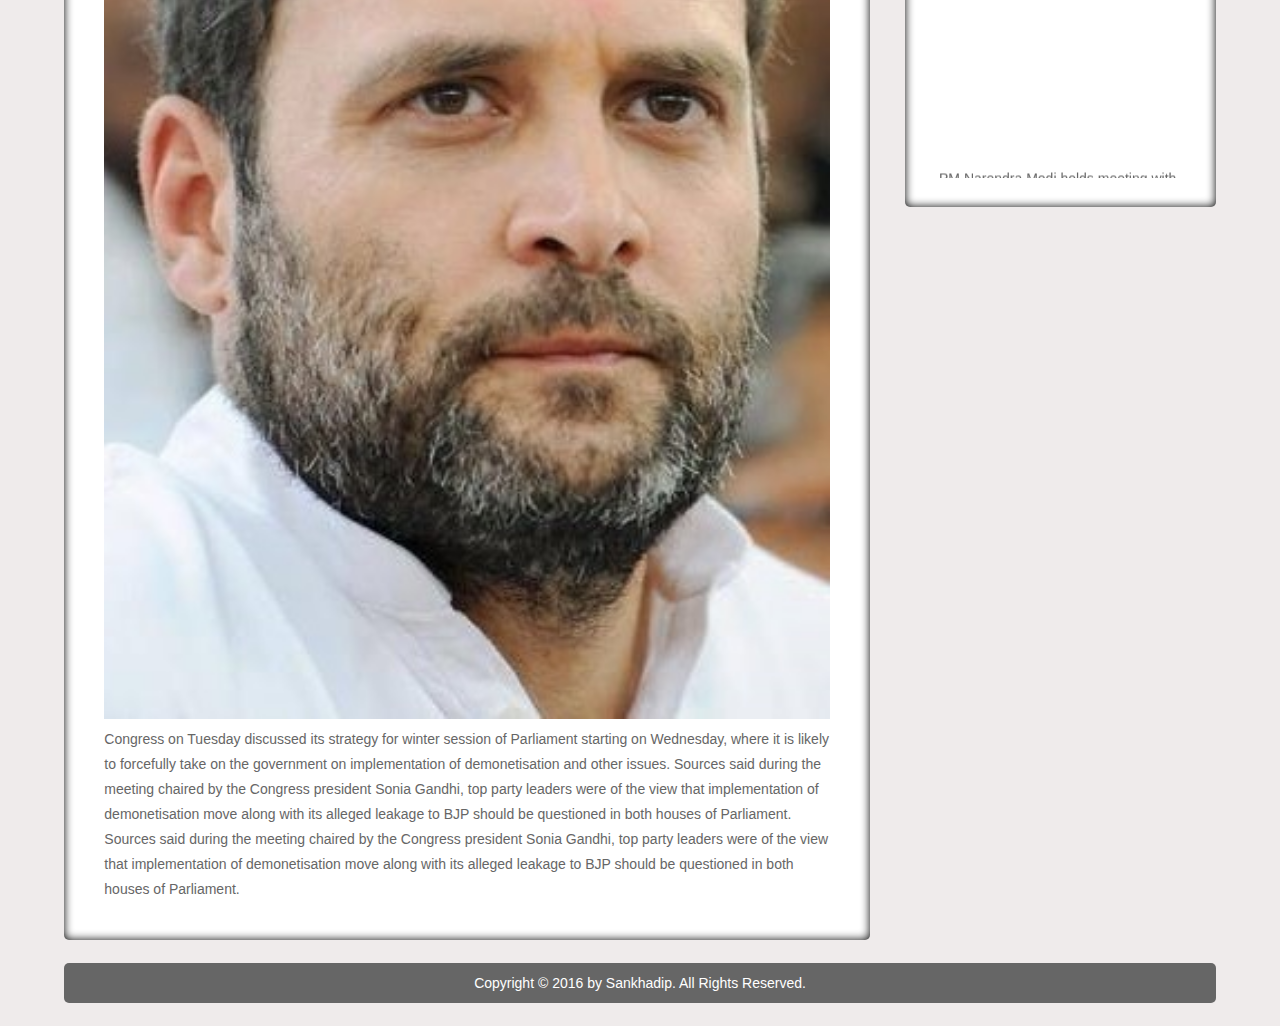
==== commit 29047178: "Update index.html" ====
--- a/ui/index.html
+++ b/ui/index.html
@@ -1,7 +1,7 @@
 <!DOCTYPE html>
 <html lang="en">
     <head>
-        <title>INDIA TIMES</title>
+        <title>   NOW    </title>
         <meta http-equiv="Content-Type" content="text/html; charset=UTF-8">
         <link rel="icon" type="image/png" href="/ui/it.png" />
         <link rel="stylesheet" href="/ui/style.css" type="text/css"/>
@@ -13,9 +13,9 @@
  document.write(today);</script><a href="/ui/profile.html" style="color: #FFF; float: right;">| Profile </a><a href="/ui/login.html" style="color: #FFF; float: right;">| Login </a><a href="/ui/login.html" style="color: #FFF; float: right;">   Articles </a>
         
         <div id="Social">
-			<a href="https://www.facebook.com/surabhigupta021997" target="_blank" style="text-decoration:none;"><img src="https://cdn4.iconfinder.com/data/icons/social-messaging-ui-color-shapes-2-free/128/social-facebook-circle-128.png" alt="Facebook" style="border:0;width:32px;height:30px"></a>
-			<a href="mailto:surabhigupta021997@gmail.com" rel="publisher" target="_blank" style="text-decoration:none;"><img src="//ssl.gstatic.com/images/icons/gplus-32.png" alt="Google+" style="border:0;width:32px;height:30px;"/></a>
-			<a href="https://twitter.com/Surabhi_2" rel="publisher" target="_blank" style="text-decoration:none;"><img src="https://g.twimg.com/dev/documentation/image/Twitter_logo_blue_32.png" alt="Twitter" style="border:0;width:32px;height:30px;"/></a>	
+			<a href="https://www.facebook.com/sankha25" target="_blank" style="text-decoration:none;"><img src="https://cdn4.iconfinder.com/data/icons/social-messaging-ui-color-shapes-2-free/128/social-facebook-circle-128.png" alt="Facebook" style="border:0;width:32px;height:30px"></a>
+			<a href="ricky.das25@gmail.com" rel="publisher" target="_blank" style="text-decoration:none;"><img src="//ssl.gstatic.com/images/icons/gplus-32.png" alt="Google+" style="border:0;width:32px;height:30px;"/></a>
+			<a href="https://twitter.com/rickydas25" rel="publisher" target="_blank" style="text-decoration:none;"><img src="https://g.twimg.com/dev/documentation/image/Twitter_logo_blue_32.png" alt="Twitter" style="border:0;width:32px;height:30px;"/></a>	
         </div>
         </div>
         <header class="mainHeader">
@@ -30,7 +30,7 @@
                     <li><a href="#">Technology</a></li>
                 </ul></nav>
         </header>
-    <marquee id="hmarq"><h3><span style="color: #CF5C3F">Breaking News:</span> Petrol price cut by Rs 1.46 a litre, diesel by Rs 1.53 per litre with effect from midnight tonight</h3></marquee>
+    <marquee id="hmarq"><h3><span style="color: #CF5C3F">Breaking News:</span>Hillary Clinton team to take part in US presidential recount in Wisconsin</h3></marquee>
         <div class="mainContent">
             <div class="content">
                 <article class="topcontent">
@@ -109,7 +109,7 @@
             </aside>
             
         <footer class="mainFooter">
-            <p style="text-align: center">Copyright &copy; 2016 by Surabhi Gupta. All Rights Reserved.</p>
+            <p style="text-align: center">Copyright &copy; 2016 by Sankhadip. All Rights Reserved.</p>
         </footer>
          <script type="text/javascript" src="/ui/main.js">
         </script>
--- a/ui/style.css
+++ b/ui/style.css
@@ -73,11 +73,11 @@
     border-radius: 5px;
 }
 
-/*#Social{
+#Social{
     position: absolute;
-    top: 5.999%;
-    left:50%;
-}*/
+    top:3.999;
+    left:70%;
+}
 
 .mainContent{
     line-height: 25px;
@@ -97,8 +97,8 @@
     -moz-border-radius: 5px;
     -webkit-border-radius: 5px;
     border-radius: 5px;
+    margin-top:2%;
     padding: 3% 5%;
-    margin-top: 1%;
    -webkit-box-shadow:inset 0 0 10px #000000;
    -moz-box-shadow:inset 0 0 10px #000000;
     box-shadow:inset 0 0 10px #000000;
@@ -129,7 +129,7 @@
     -moz-border-radius: 5px;
     -webkit-bo8der-radius: 5px;
     border-radius: 5px;
-    margin:2% 0 2% 3%;
+    margin:1.5% 0 2% 3%;
     padding: 2% 3%;
     -moz-box-shadow:    inset 0 0 10px #000000;
     -webkit-box-shadow: inset 0 0 10px #000000;
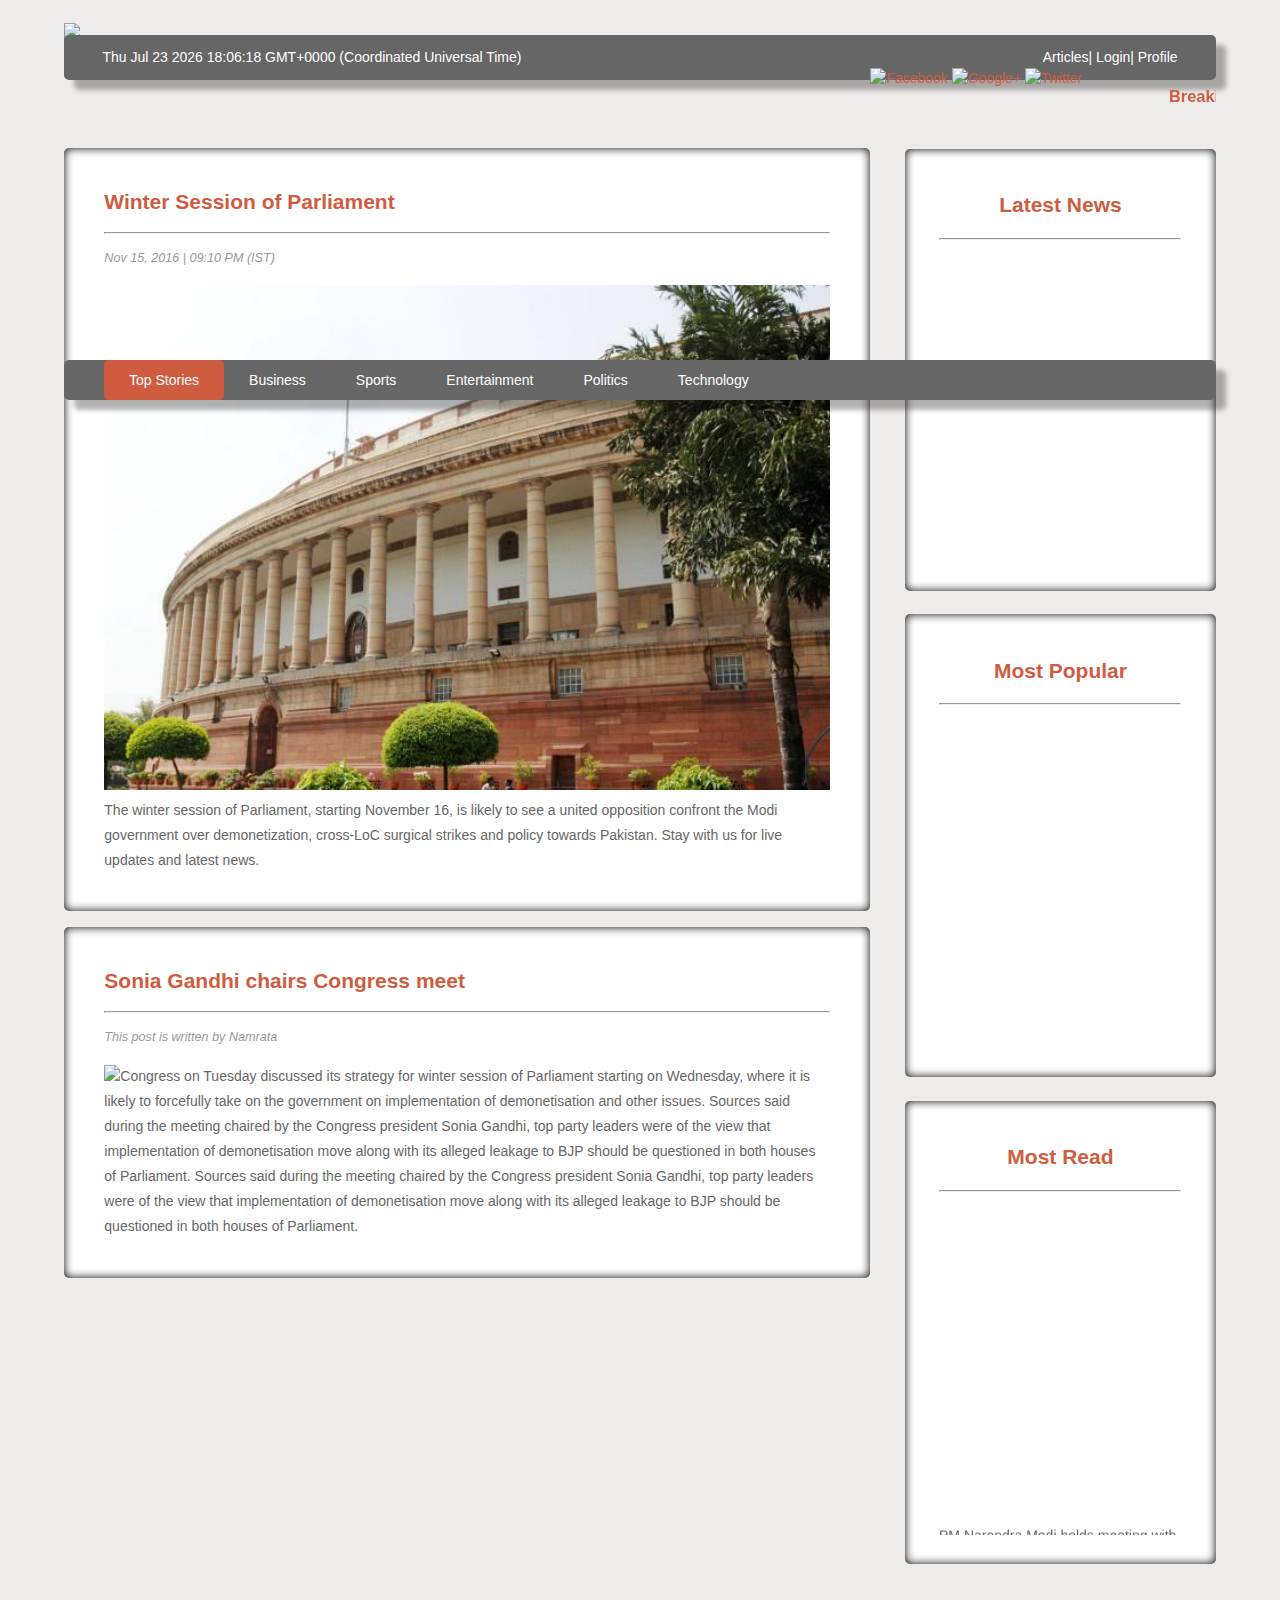
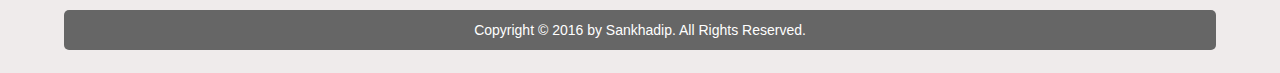
==== commit f9208e72: "[imad-console] Updates ui/index.html" ====
--- a/ui/index.html
+++ b/ui/index.html
@@ -51,7 +51,7 @@
                         <h2 style="color: #CF5C3F">Sonia Gandhi chairs Congress meet</h2><hr>
                     </header>
                     <footer>
-                        <p class="post-info">This post is written by Surabhi</p>
+                        <p class="post-info">This post is written by Namrata</p>
                     </footer>
                     
                     <content>
